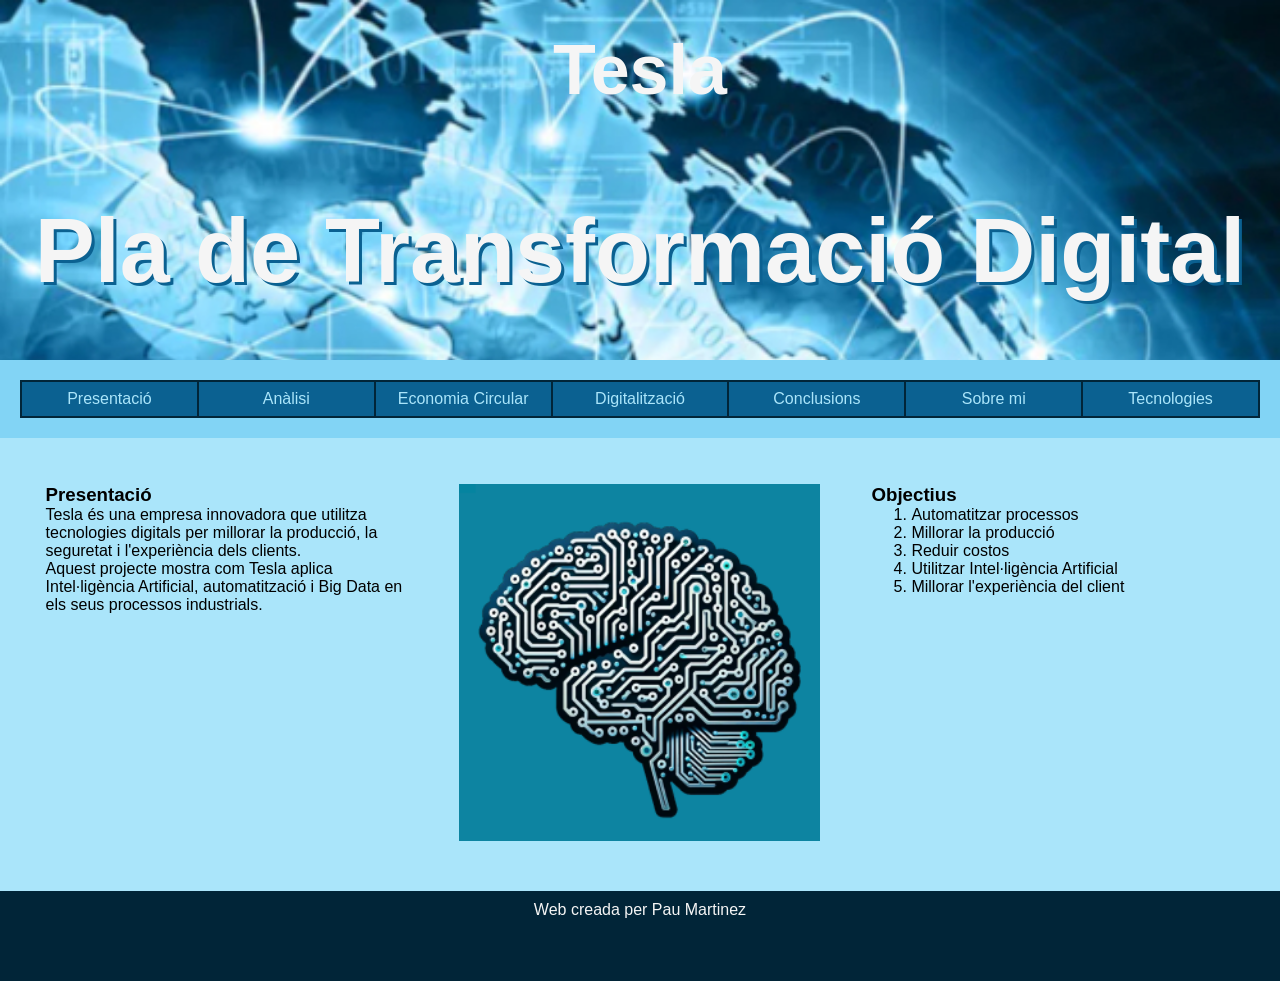
==== index.html @ 78ae88d1 "guardar" ====
<!DOCTYPE html>
<html lang="ca">

<head>
    <title>PTD Tesla</title>
    <meta charset="utf-8">
    <meta name="viewport" content="width=device-width, initial-scale=1">

    <link href="css/estils.css" type="text/css" rel="stylesheet">
</head>

<body>

<header>

    <h1>Tesla</h1>
    <h2>Pla de Transformació Digital</h2>

</header>

<section>

<nav>

<ul>
    <li class="active"><a href="index.html">Presentació</a></li>
    <li><a href="analisi.html">Anàlisi</a></li>
    <li><a href="economia-circular.html">Economia Circular</a></li>
    <li><a href="digitalitzacio.html">Digitalització</a></li>
    <li><a href="conclusions.html">Conclusions</a></li>
    <li><a href="sobremi.html">Sobre mi</a></li>
    <li><a href="galeria.html">Tecnologies</a></li>
</ul>

</nav>

<article>

<!--INICI CONTINGUT PÀGINA-->

<div class="fila">

    <div class="columna">

        <h3>Presentació</h3>

        <p>
        Tesla és una empresa innovadora que utilitza tecnologies digitals
        per millorar la producció, la seguretat i l'experiència dels clients.
        </p>

        <p>
        Aquest projecte mostra com Tesla aplica Intel·ligència Artificial,
        automatització i Big Data en els seus processos industrials.
        </p>

    </div>

    <div class="columna">

        <img src="img/IA.png" alt="Tesla" width="400">

    </div>

    <div class="columna">

        <h3>Objectius</h3>

        <ol>
            <li>Automatitzar processos</li>
            <li>Millorar la producció</li>
            <li>Reduir costos</li>
            <li>Utilitzar Intel·ligència Artificial</li>
            <li>Millorar l'experiència del client</li>
        </ol>

    </div>

</div>

<!--FINAL CONTINGUT PÀGINA-->

</article>

</section>

<footer>

<p>Web creada per Pau Martinez</p>

</footer>

</body>

</html>
---- css/estils.css ----
/* https://coolors.co/image-picker
CSS HEX 
--lapis-lazuli: #0B6191ff;
--picton-blue: #47A7D2ff;
--non-photo-blue: #AAE5FAff;
--pale-azure: #82D4F5ff;
--prussian-blue: #012538ff;*/
* {
  box-sizing: border-box;
  margin: 0;
}
body {
  font-family: Arial, Helvetica, sans-serif;
}

/* Style the header */
header {
  background-color: #012538;
  background-image: url(background.jpg);
  background-size: cover;
  padding: 30px;
  text-align: center;
  font-size: 35px;
  color: whitesmoke;
  height: 40vh;
}
header h2 {
  margin-top: 10vh;
  font-size: 10vh;
  text-shadow: 3px 3px #0B6191;
}
header h4 {
  margin-top: 1vh;
  font-size: 5vh;
  text-shadow: 2px 2px #0B6191;
  float: right;
}
header h4 a {
  color: #AAE5FA;
}

/* Navigation */
nav {
  background: #82D4F5;
  padding: 20px;
}
nav ul {
  list-style-type: none;
  margin: 0;
  padding: 0;
  width: 100%;
  background-color: #0B6191;
  border: 1px solid #012538;
  display: flex;
  justify-content: center;
}
nav ul li {
  text-align: center;
  border: 1px solid #012538;
  width: 20%;
}
nav ul li a {
  display: block;
  color: #AAE5FA;
  padding: 8px 16px;
  text-decoration: none;
}
nav ul li a.active {
  background-color: #47A7D2;
  color: white;
}
nav ul li a:hover:not(.active) {
  background-color: #012538;
  color: white;
}

/* Article section */
article {
  padding: 20px;
  background-color: #AAE5FA;
  display: table;
  width: 100%;
}
article h2 {
  margin: 3vh;
}
article img {
  width: 100%;
}

.fila {
  width: 100%;
  display: flex;
  flex-wrap: wrap;
}
.columna {
  width: 33.3%;
  display: table;
  padding: 2vw;
}

/* Footer */
footer {
  background-color: #012538;
  padding: 10px;
  text-align: center;
  color: whitesmoke;
  height: 7vw;
}

fieldset {
  margin-top: 10px;
  box-shadow: 3px 5px 4px 5px #012538;
}

/* Responsive design */
@media (max-width: 600px) {
  header {
    padding: 10px;
    text-align: center;
    font-size: 1.5em;
    color: #AAE5FA;
    height: 20vh;
  }

  header h2 {
    margin-top: 3vh;
    font-size: 15vh;
    text-shadow: 1px 1px #012538;
  }

  header h4 {
    margin-top: 1vh;
    font-size: 5vh;
    text-shadow: 1px 1px #012538;
  }
}
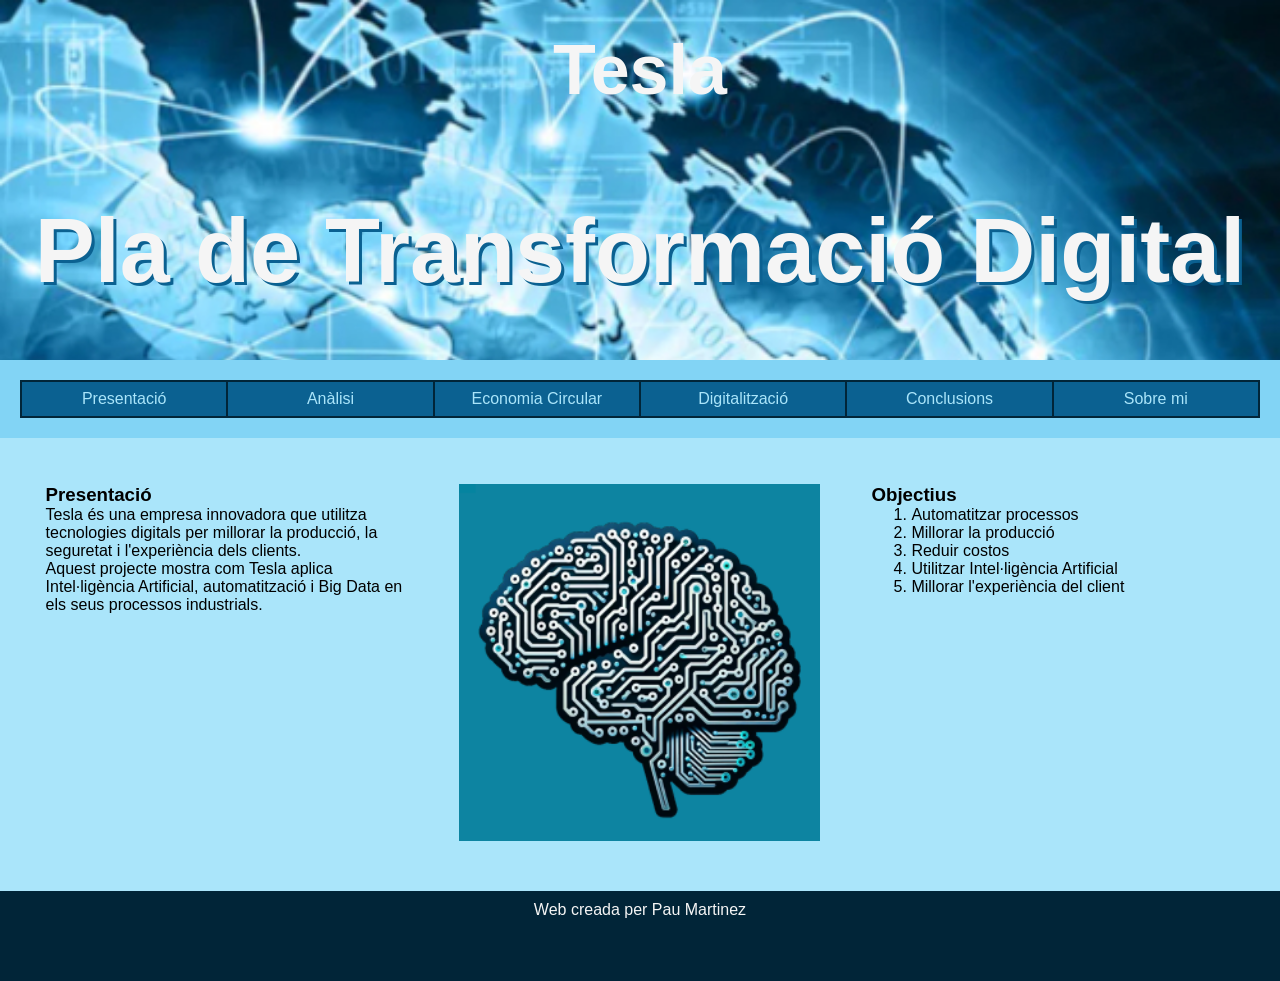
==== commit d9ae8b78: "patata" ====
--- a/index.html
+++ b/index.html
@@ -29,7 +29,6 @@
     <li><a href="digitalitzacio.html">Digitalització</a></li>
     <li><a href="conclusions.html">Conclusions</a></li>
     <li><a href="sobremi.html">Sobre mi</a></li>
-    <li><a href="galeria.html">Tecnologies</a></li>
 </ul>
 
 </nav>
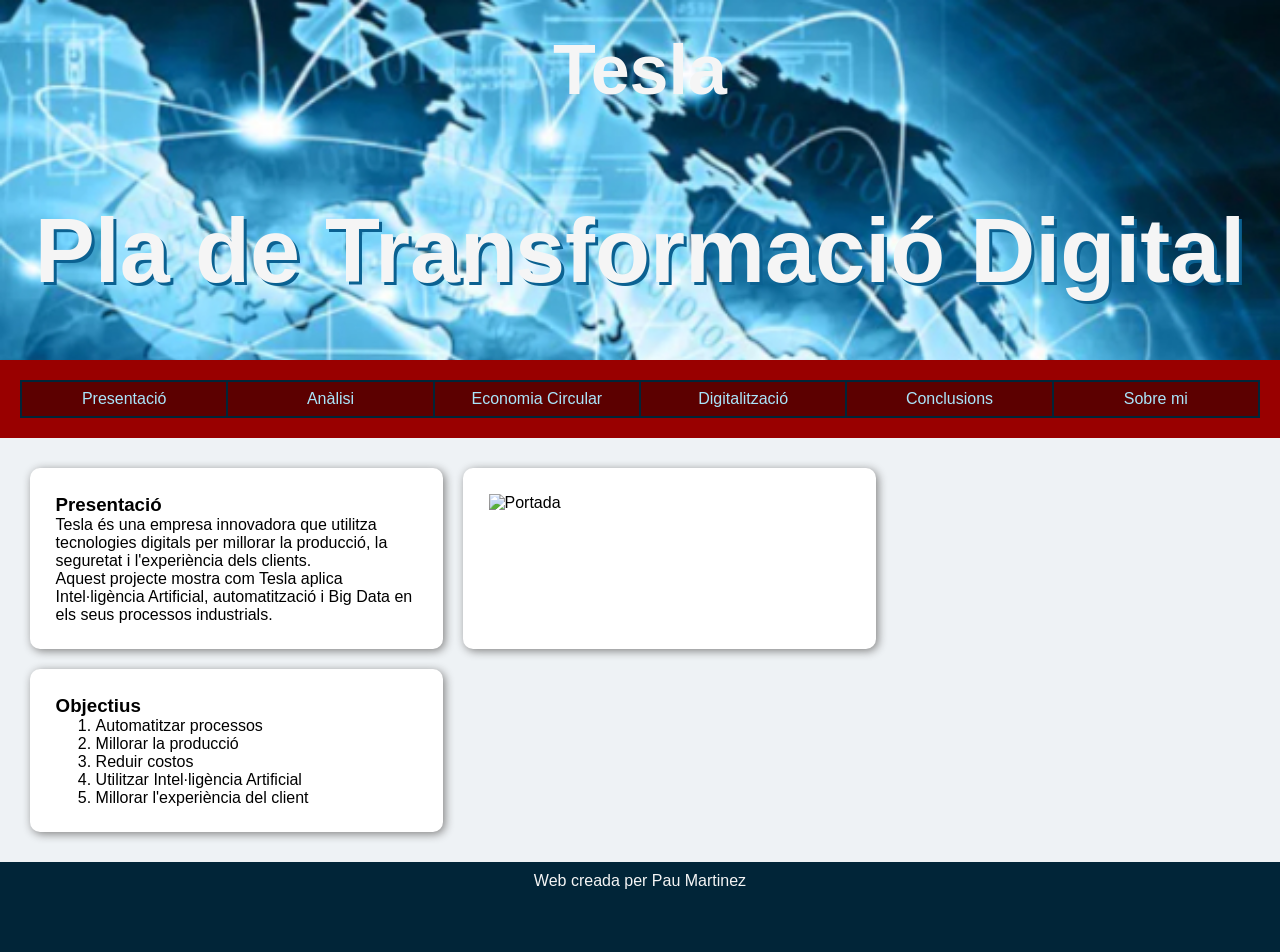
==== commit 2675c58d: "oo" ====
--- a/index.html
+++ b/index.html
@@ -57,7 +57,7 @@
 
     <div class="columna">
 
-        <img src="img/IA.png" alt="Tesla" width="400">
+        <img src="img/portada.png" alt="Portada" width="400">
 
     </div>
 
--- a/css/estils.css
+++ b/css/estils.css
@@ -11,6 +11,7 @@
 }
 body {
   font-family: Arial, Helvetica, sans-serif;
+  background-color: #d9d9d9;
 }
 
 /* Style the header */
@@ -41,7 +42,7 @@
 
 /* Navigation */
 nav {
-  background: #82D4F5;
+  background: #990000;
   padding: 20px;
 }
 nav ul {
@@ -49,7 +50,7 @@
   margin: 0;
   padding: 0;
   width: 100%;
-  background-color: #0B6191;
+  background-color: #5c0000;
   border: 1px solid #012538;
   display: flex;
   justify-content: center;
@@ -77,7 +78,7 @@
 /* Article section */
 article {
   padding: 20px;
-  background-color: #AAE5FA;
+  background-color: #eef2f5;
   display: table;
   width: 100%;
 }
@@ -97,6 +98,10 @@
   width: 33.3%;
   display: table;
   padding: 2vw;
+  background-color: white;
+  border-radius: 10px;
+  box-shadow: 2px 2px 10px gray;
+  margin: 10px;
 }
 
 /* Footer */
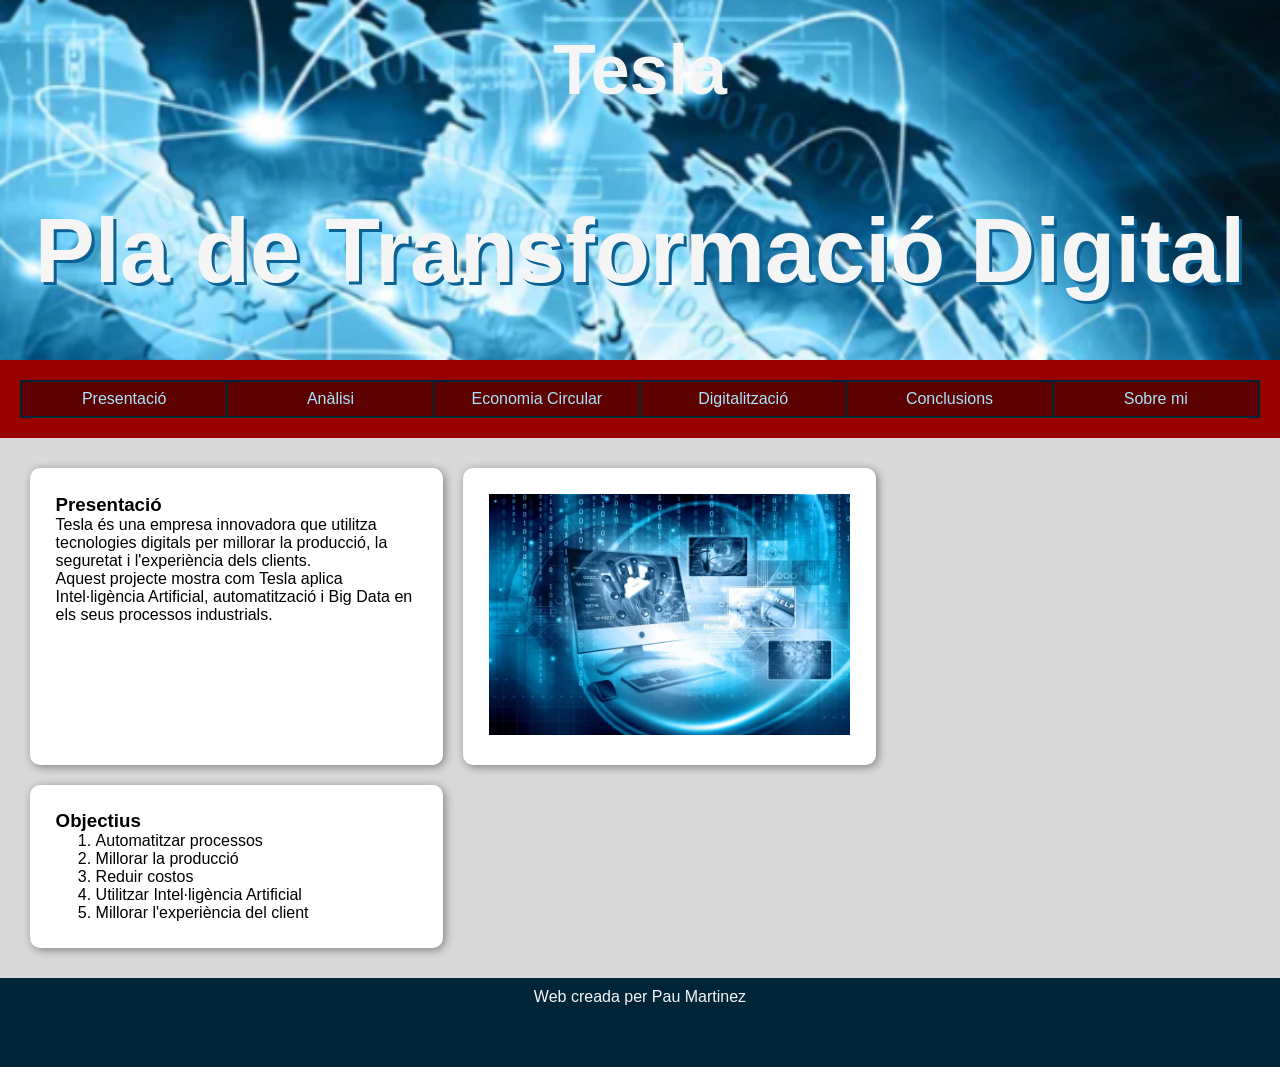
==== commit 0324389b: "ARREGLO FINAL" ====
--- a/index.html
+++ b/index.html
@@ -57,7 +57,7 @@
 
     <div class="columna">
 
-        <img src="img/portada.png" alt="Portada" width="400">
+        <img src="img/img/portada.png" alt="Portada" width="400">
 
     </div>
 
--- a/css/estils.css
+++ b/css/estils.css
@@ -78,7 +78,7 @@
 /* Article section */
 article {
   padding: 20px;
-  background-color: #eef2f5;
+  background-color: #d9d9d9;
   display: table;
   width: 100%;
 }
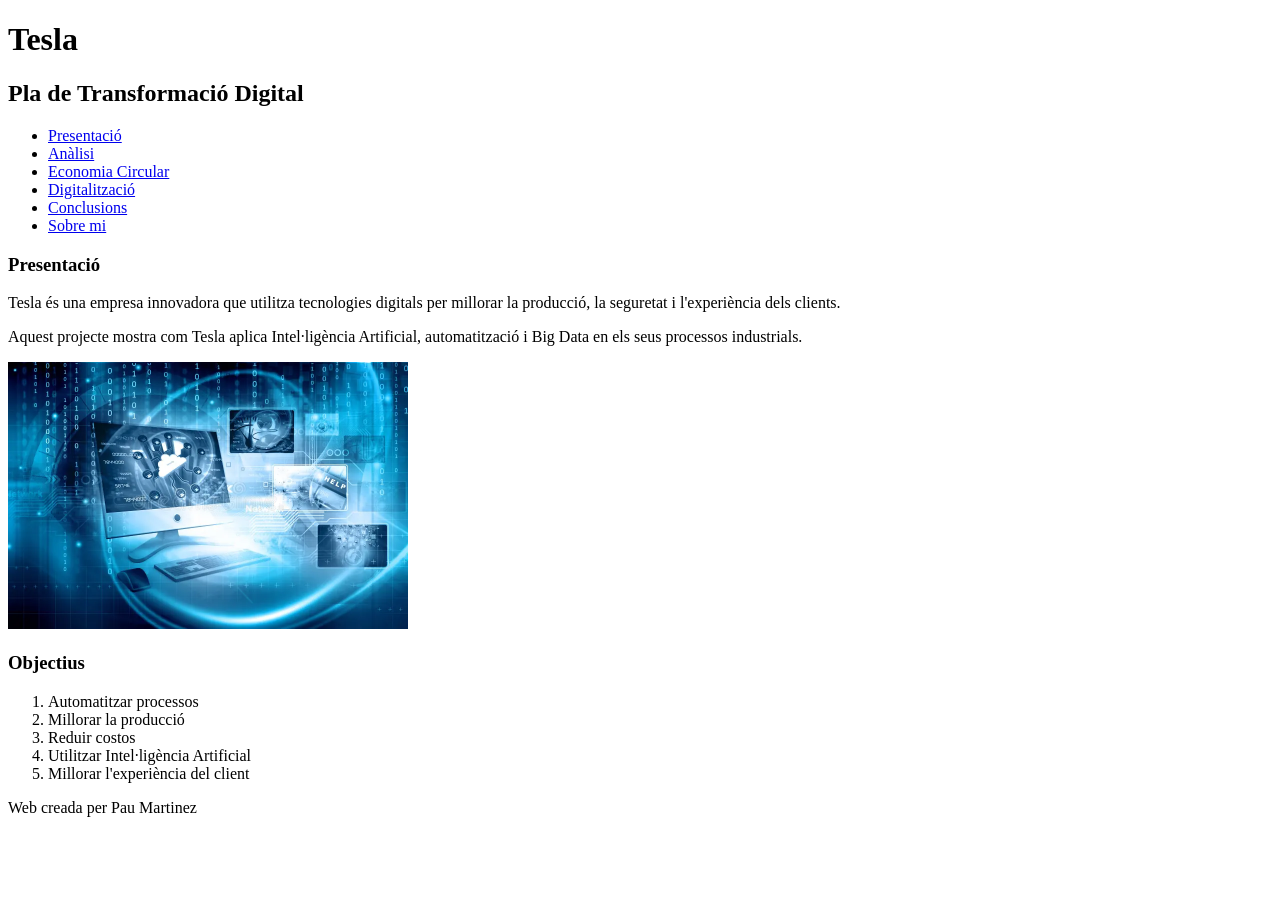
==== commit ba92f064: "ddyuyu" ====
--- a/index.html
+++ b/index.html
@@ -6,7 +6,7 @@
     <meta charset="utf-8">
     <meta name="viewport" content="width=device-width, initial-scale=1">
 
-    <link href="css/estils.css" type="text/css" rel="stylesheet">
+    <link href="CSS/estils.css" type="text/css" rel="stylesheet">
 </head>
 
 <body>
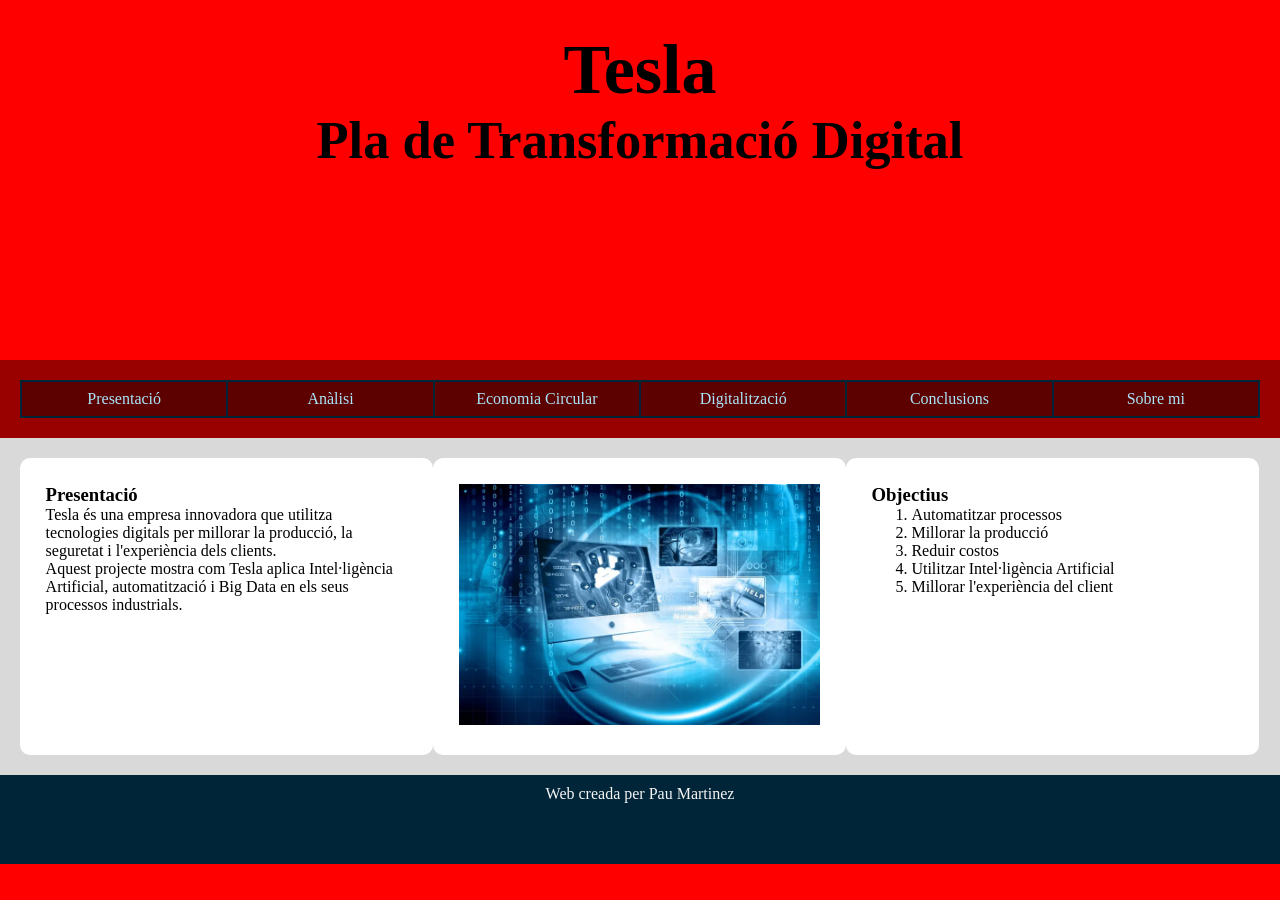
==== commit 62d08a8b: "oeoe" ====
--- a/index.html
+++ b/index.html
@@ -6,7 +6,7 @@
     <meta charset="utf-8">
     <meta name="viewport" content="width=device-width, initial-scale=1">
 
-    <link href="CSS/estils.css" type="text/css" rel="stylesheet">
+    <link rel="stylesheet" href="./css/estils.css">
 </head>
 
 <body>
--- a/css/estils.css
+++ b/css/estils.css
@@ -0,0 +1,146 @@
+/* https://coolors.co/image-picker
+CSS HEX 
+--lapis-lazuli: #0B6191ff;
+--picton-blue: #47A7D2ff;
+--non-photo-blue: #AAE5FAff;
+--pale-azure: #82D4F5ff;
+--prussian-blue: #012538ff;*/
+* {
+  box-sizing: border-box;
+  margin: 0;
+}
+body {
+  background:red !important;
+  
+}
+
+/* Style the header */
+header {
+  background-image: url("../img/tierra.png");
+  background-size: cover;
+  background-position: center;
+  background-repeat: no-repeat;
+
+  padding: 30px;
+  text-align: center;
+  font-size: 35px;
+  color: black;
+  height: 40vh;
+  
+
+}
+header h2 {
+  margin-top: 10vh
+  font-size: 10vh;
+  color: black;
+  text-shadow: none;
+}
+header h4 {
+  margin-top: 1vh;
+  font-size: 5vh;
+  text-shadow: 2px 2px gray;
+  float: right;
+}
+header h4 a {
+  color: #AAE5FA;
+}
+
+/* Navigation */
+nav {
+  background: #990000;
+  padding: 20px;
+}
+nav ul {
+  list-style-type: none;
+  margin: 0;
+  padding: 0;
+  width: 100%;
+  background-color: #5c0000;
+  border: 1px solid #012538;
+  display: flex;
+  justify-content: center;
+}
+nav ul li {
+  text-align: center;
+  border: 1px solid #012538;
+  width: 20%;
+}
+nav ul li a {
+  display: block;
+  color: #AAE5FA;
+  padding: 8px 16px;
+  text-decoration: none;
+}
+nav ul li a.active {
+  background-color: #47A7D2;
+  color: white;
+}
+nav ul li a:hover:not(.active) {
+  background-color: #012538;
+  color: white;
+}
+
+/* Article section */
+article {
+  padding: 20px;
+  background-color: #d9d9d9;
+  display: table;
+  width: 100%;
+}
+article h2 {
+  margin: 3vh;
+}
+article img {
+  width: 100%;
+}
+
+.fila {
+  width: 100%;
+  display: flex;
+  flex-wrap: wrap;
+}
+.columna {
+  width: 33.3%;
+  display: table;
+  padding: 2vw;
+  background-color: white;
+  border-radius: 10px;
+}
+
+/* Footer */
+footer {
+  background-color: #012538;
+  padding: 10px;
+  text-align: center;
+  color: whitesmoke;
+  height: 7vw;
+}
+
+fieldset {
+  margin-top: 10px;
+  box-shadow: 3px 5px 4px 5px #012538;
+}
+
+/* Responsive design */
+@media (max-width: 600px) {
+  header {
+    padding: 10px;
+    text-align: center;
+    font-size: 1.5em;
+    color: #AAE5FA;
+    height: 20vh;
+  }
+
+  header h2 {
+    margin-top: 3vh;
+    font-size: 15vh;
+    color: black;
+    text-shadow: none;
+  }
+
+  header h4 {
+    margin-top: 1vh;
+    font-size: 5vh;
+    text-shadow: 1px 1px #012538;
+  }
+}
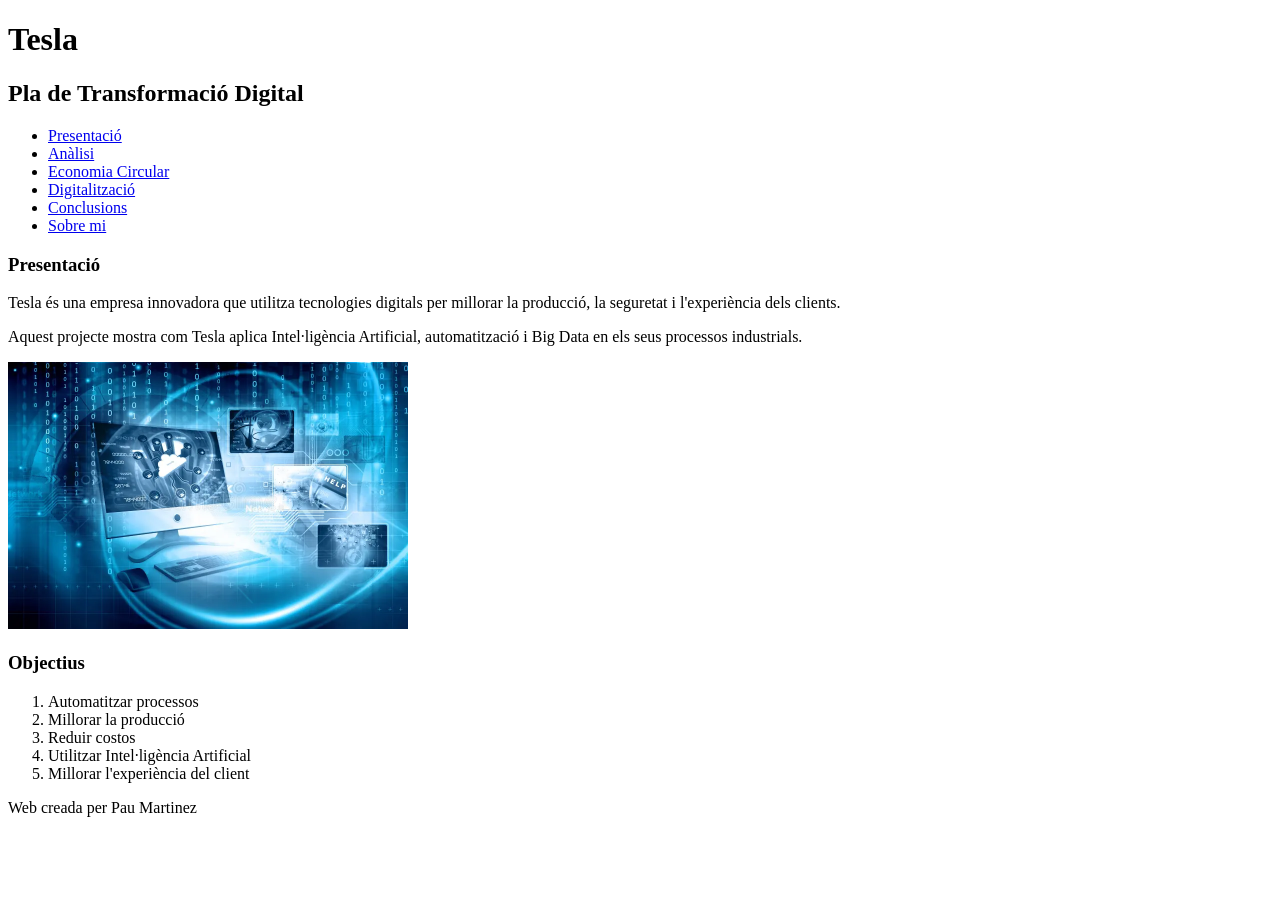
==== commit 669df308: "dfdfdfdf" ====
--- a/index.html
+++ b/index.html
@@ -6,7 +6,7 @@
     <meta charset="utf-8">
     <meta name="viewport" content="width=device-width, initial-scale=1">
 
-    <link rel="stylesheet" href="./css/estils.css">
+    <link href="CSS/estils.css" type="text/css" rel="stylesheet">
 </head>
 
 <body>
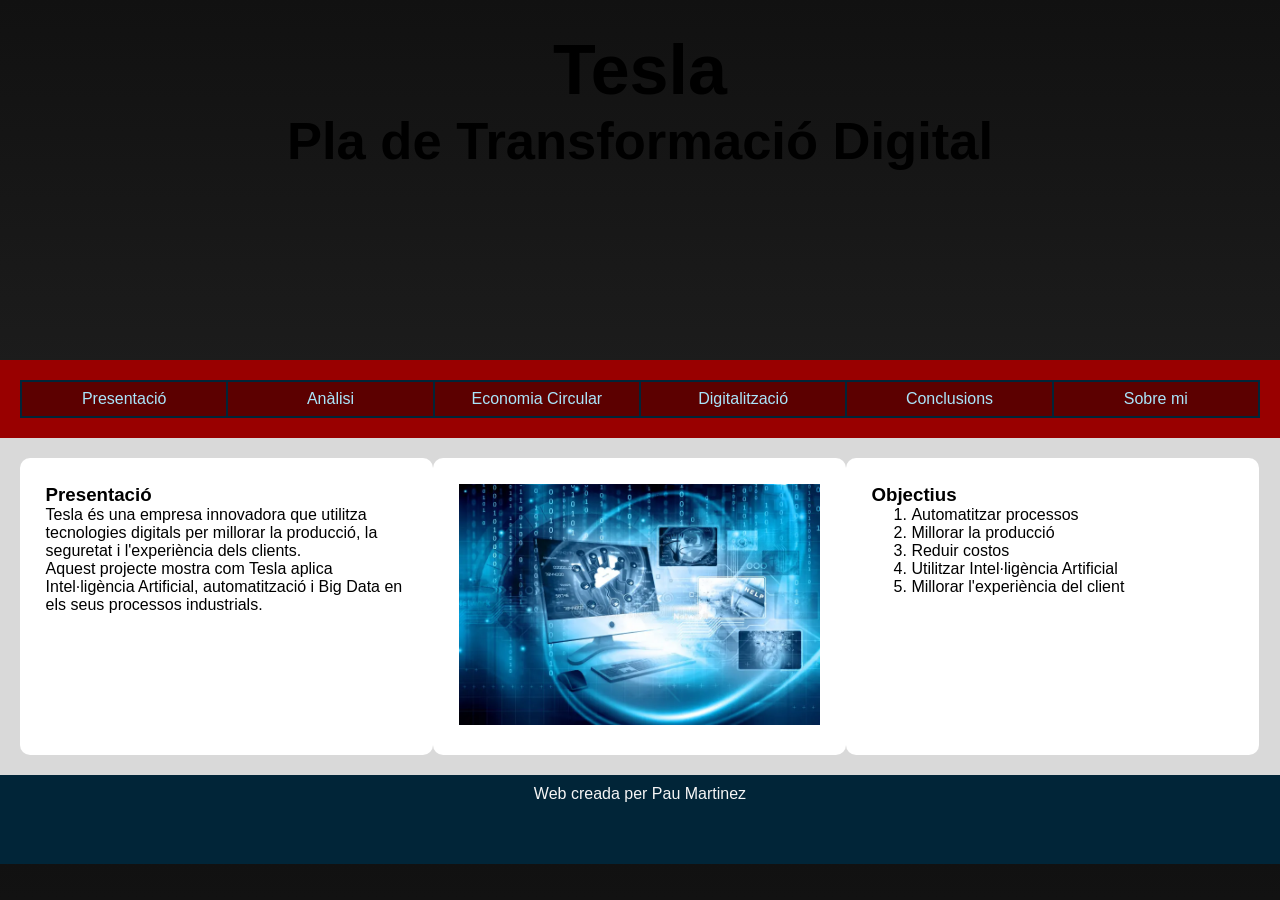
==== commit 2fa835f3: "ghh" ====
--- a/index.html
+++ b/index.html
@@ -6,7 +6,7 @@
     <meta charset="utf-8">
     <meta name="viewport" content="width=device-width, initial-scale=1">
 
-    <link href="CSS/estils.css" type="text/css" rel="stylesheet">
+    <link href="css/estils.css" type="text/css" rel="stylesheet">
 </head>
 
 <body>
--- a/css/estils.css
+++ b/css/estils.css
@@ -0,0 +1,147 @@
+/* https://coolors.co/image-picker
+CSS HEX 
+--lapis-lazuli: #0B6191ff;
+--picton-blue: #47A7D2ff;
+--non-photo-blue: #AAE5FAff;
+--pale-azure: #82D4F5ff;
+--prussian-blue: #012538ff;*/
+* {
+  box-sizing: border-box;
+  margin: 0;
+}
+body {
+  font-family: Arial, Helvetica, sans-serif;
+  background: linear-gradient(to bottom, #111111, #2b2b2b);
+  
+}
+
+/* Style the header */
+header {
+  background-image: url("../img/tierra.png");
+  background-size: cover;
+  background-position: center;
+  background-repeat: no-repeat;
+
+  padding: 30px;
+  text-align: center;
+  font-size: 35px;
+  color: black;
+  height: 40vh;
+  
+
+}
+header h2 {
+  margin-top: 10vh
+  font-size: 10vh;
+  color: black;
+  text-shadow: none;
+}
+header h4 {
+  margin-top: 1vh;
+  font-size: 5vh;
+  text-shadow: 2px 2px gray;
+  float: right;
+}
+header h4 a {
+  color: #AAE5FA;
+}
+
+/* Navigation */
+nav {
+  background: #990000;
+  padding: 20px;
+}
+nav ul {
+  list-style-type: none;
+  margin: 0;
+  padding: 0;
+  width: 100%;
+  background-color: #5c0000;
+  border: 1px solid #012538;
+  display: flex;
+  justify-content: center;
+}
+nav ul li {
+  text-align: center;
+  border: 1px solid #012538;
+  width: 20%;
+}
+nav ul li a {
+  display: block;
+  color: #AAE5FA;
+  padding: 8px 16px;
+  text-decoration: none;
+}
+nav ul li a.active {
+  background-color: #47A7D2;
+  color: white;
+}
+nav ul li a:hover:not(.active) {
+  background-color: #012538;
+  color: white;
+}
+
+/* Article section */
+article {
+  padding: 20px;
+  background-color: #d9d9d9;
+  display: table;
+  width: 100%;
+}
+article h2 {
+  margin: 3vh;
+}
+article img {
+  width: 100%;
+}
+
+.fila {
+  width: 100%;
+  display: flex;
+  flex-wrap: wrap;
+}
+.columna {
+  width: 33.3%;
+  display: table;
+  padding: 2vw;
+  background-color: white;
+  border-radius: 10px;
+}
+
+/* Footer */
+footer {
+  background-color: #012538;
+  padding: 10px;
+  text-align: center;
+  color: whitesmoke;
+  height: 7vw;
+}
+
+fieldset {
+  margin-top: 10px;
+  box-shadow: 3px 5px 4px 5px #012538;
+}
+
+/* Responsive design */
+@media (max-width: 600px) {
+  header {
+    padding: 10px;
+    text-align: center;
+    font-size: 1.5em;
+    color: #AAE5FA;
+    height: 20vh;
+  }
+
+  header h2 {
+    margin-top: 3vh;
+    font-size: 15vh;
+    color: black;
+    text-shadow: none;
+  }
+
+  header h4 {
+    margin-top: 1vh;
+    font-size: 5vh;
+    text-shadow: 1px 1px #012538;
+  }
+}
